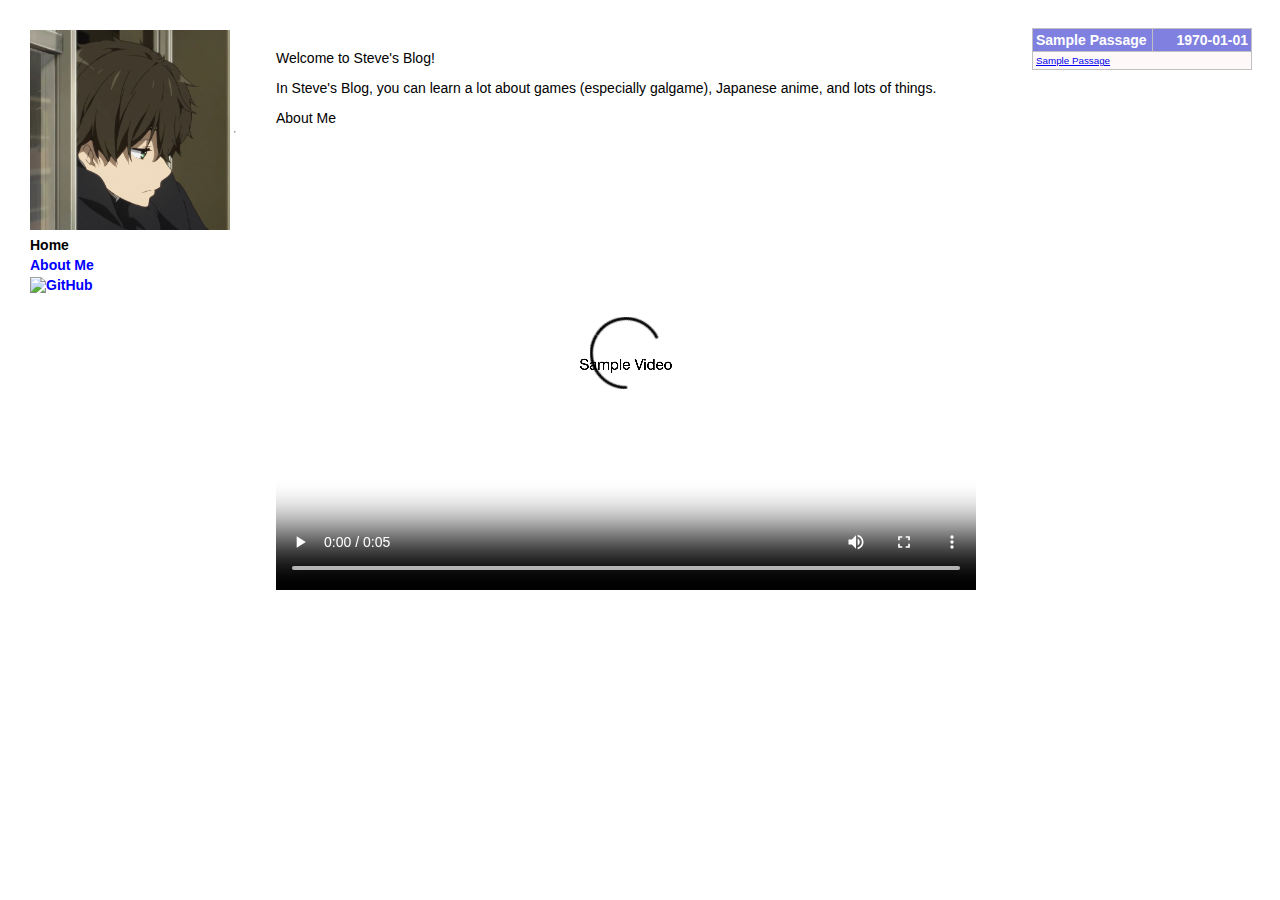
==== index.html @ fb057f3a "Setup basic website" ====
<!doctype html>
<html lang="en">
<link href="/css/index.css" rel="stylesheet" type="text/css"/>
<link href="avatar.jpg" rel="icon"/>
<link href="//github.com" rel="dns-prefetch"/>
<link href="//gitee.com" rel="dns-prefetch"/>
<meta charset="UTF-8" content="text/html" http-equiv="content-type"/>
<head>
    <title>Steve's Blog</title>
</head>
<body>
<table border="0" cellpadding="10" cellspacing="10" class="menu-column" width="100%">
    <tbody>
    <tr>
        <td class="menu-current" valign="top">
            <table border="0" cellpadding="2" cellspacing="0" width="100%">
                <tbody>
                <tr>
                    <td>
                        <img alt="club logo" height="200" src="/avatar.jpg" width="200"/>
                    </td>
                    <td>
                        <hr/>
                    </td>
                </tr>
                </tbody>
            </table>
            <table border="0" cellpadding="2" cellspacing="0" width="100%">
                <tbody>
                <tr>
                    <td><span class="menu-current">Home</span></td>
                </tr>
                <tr>
                    <td><a class="menu-link" href="/about.html">About Me</a></td>
                </tr>
                <tr>
                    <td><a class="menu-link" href="https://github.com/lvwenzhuo2003"><img src="https://github.githubassets.com/pinned-octocat.svg" width="20px" height="20px" title="GitHub" alt="GitHub" style="background-color: #ffffff;"/></a></td>
                </tr>
                </tbody>
            </table>
        </td>
        <td valign="top">
            <table cellpadding="4" cellspacing="4">
                <tbody>
                    <tr>
                        <td>
                            <p>Welcome to Steve's Blog! </p>
                            <p>In Steve's Blog, you can learn a lot about games (especially galgame), Japanese anime, and lots of things. </p>
                            <p>About Me</p>
                            <!--<video src="aboutme.webp" autoplay="0" preload="true"></video>-->
                            <video src="Image001.mp4" height="450" width="700" controls="controls" autoplay="autoplay" preload="auto">Please update your browser to watch this video. </video>
                        </td>
                    </tr>
                </tbody>
            </table>
        </td>
        <td align="right" valign="top" width="300">
            <table border="0" cellpadding="3" cellspacing="1" class="news">
                <tbody>
                <tr class="news-header">
                    <td class="news-title">Sample Passage</td>
                    <td class="news-date">1970-01-01</td>
                </tr>
                <tr class="news">
                    <td class="news-content" colspan="2"><a href="/passages/sample.html" type="text/html">Sample Passage</a>
                    </td>
                </tr>
                </tbody>
            </table>
        </td>
    </tr>
    </tbody>
</table>
</body>
</html>
---- css/index.css ----
BODY {
    color: #000000;
    background-color: #ffffff;
    font-family: DengXian,sans-serif;
    font-size: 14px;
}

TH {
    font-size: 14px;
}

TD {
    font-size: 14px;
}

H1 {
    text-align: center;
    font-size: 16px;
}

H2 {
    text-align: center;
    font-size: 15px;
}

H4 {
    font-size: 14px;
}

TABLE.news {
    background-color: #c0c0c0;
    width: 220px;
}

TR.news-header {
    background-color: #8080E0;
}

TR.news {
    background-color: #FFF8F8;
}

TD.news-title {
    color: #ffffff;
    font-weight: bold;
    width: 55%;
}

TD.news-date {
    color: #ffffff;
    font-weight: bold;
    text-align: right;
}

TD.news-content {
    font-size: 70%;
}

A.menu-link {
    text-align: left;
    font-weight: bold;
    color: #0000ff;
    text-decoration: none;
}

A.menu-link:hover {
    color: #008000;
}

.menu-current {
    text-align: left;
    font-weight: bold;
}

TD.menu-column {
    background-color: #E0E0E0;
    width: 120%;
}

TH.title {
    background-color: #A0E0A0;
}

TD.item {
    background-color: #e0e0e0;
}
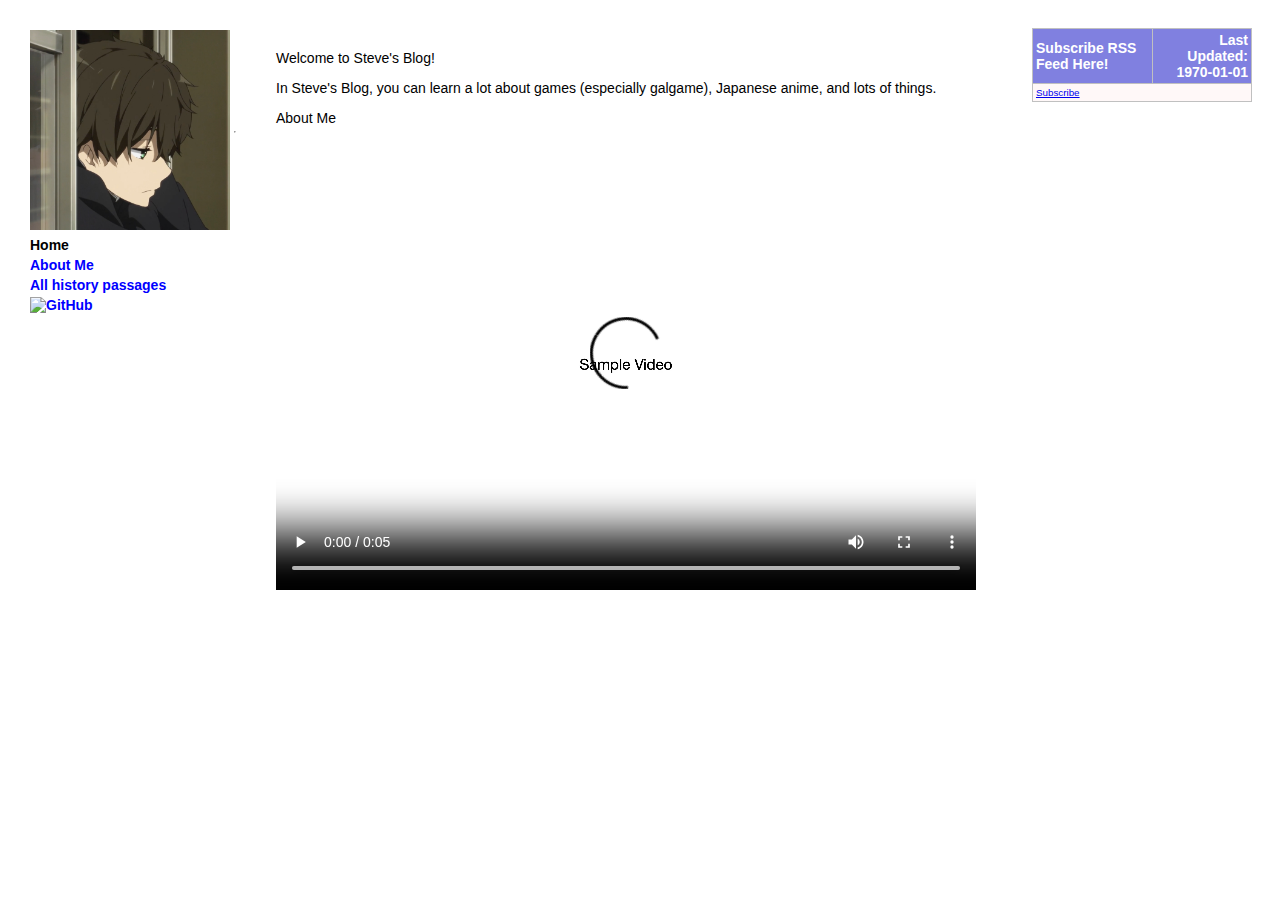
==== commit 77486366: "Update Blog content" ====
--- a/index.html
+++ b/index.html
@@ -6,7 +6,7 @@
 <link href="//gitee.com" rel="dns-prefetch"/>
 <meta charset="UTF-8" content="text/html" http-equiv="content-type"/>
 <head>
-    <title>Steve's Blog</title>
+    <title>Home | Steve's Blog</title>
 </head>
 <body>
 <table border="0" cellpadding="10" cellspacing="10" class="menu-column" width="100%">
@@ -17,7 +17,7 @@
                 <tbody>
                 <tr>
                     <td>
-                        <img alt="club logo" height="200" src="/avatar.jpg" width="200"/>
+                        <img title="avatar" alt="avatar" height="200" src="/avatar.jpg" width="200"/>
                     </td>
                     <td>
                         <hr/>
@@ -34,7 +34,10 @@
                     <td><a class="menu-link" href="/about.html">About Me</a></td>
                 </tr>
                 <tr>
-                    <td><a class="menu-link" href="https://github.com/lvwenzhuo2003"><img src="https://github.githubassets.com/pinned-octocat.svg" width="20px" height="20px" title="GitHub" alt="GitHub" style="background-color: #ffffff;"/></a></td>
+                    <td><a class="menu-link" href="/history.html">All history passages</a></td>
+                </tr>
+                <tr>
+                    <td><a class="menu-link" href="//github.com/lvwenzhuo2003"><img src="//github.githubassets.com/pinned-octocat.svg" width="20px" height="20px" title="GitHub" alt="GitHub" style="background-color: #ffffff;"/></a></td>
                 </tr>
                 </tbody>
             </table>
@@ -47,7 +50,6 @@
                             <p>Welcome to Steve's Blog! </p>
                             <p>In Steve's Blog, you can learn a lot about games (especially galgame), Japanese anime, and lots of things. </p>
                             <p>About Me</p>
-                            <!--<video src="aboutme.webp" autoplay="0" preload="true"></video>-->
                             <video src="Image001.mp4" height="450" width="700" controls="controls" autoplay="autoplay" preload="auto">Please update your browser to watch this video. </video>
                         </td>
                     </tr>
@@ -58,11 +60,11 @@
             <table border="0" cellpadding="3" cellspacing="1" class="news">
                 <tbody>
                 <tr class="news-header">
-                    <td class="news-title">Sample Passage</td>
-                    <td class="news-date">1970-01-01</td>
+                    <td class="news-title">Subscribe RSS Feed Here!</td>
+                    <td class="news-date">Last Updated: 1970-01-01</td>
                 </tr>
                 <tr class="news">
-                    <td class="news-content" colspan="2"><a href="/passages/sample.html" type="text/html">Sample Passage</a>
+                    <td class="news-content" colspan="2"><a href="/subscribe.rss" type="text/html">Subscribe</a>
                     </td>
                 </tr>
                 </tbody>
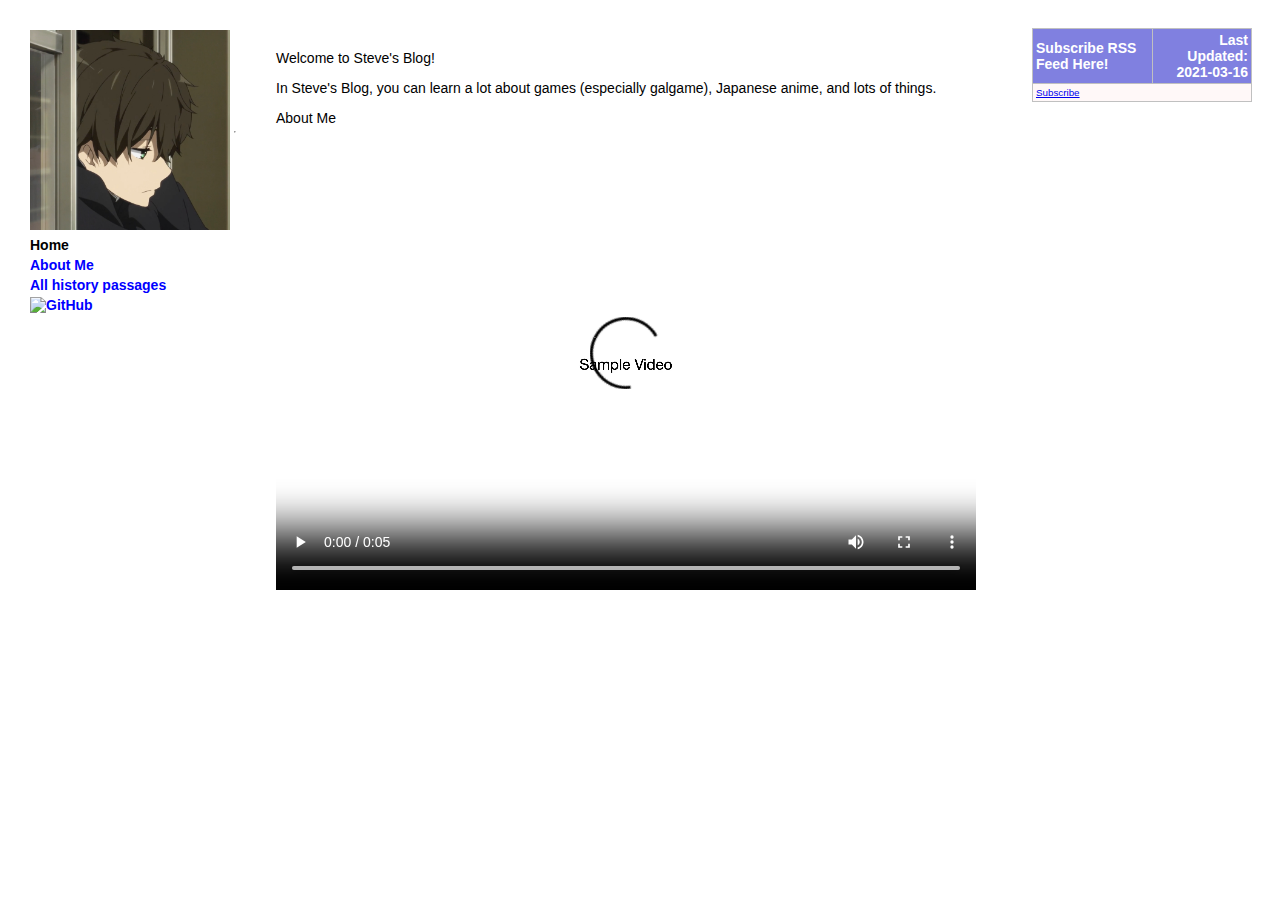
==== commit d8433cb7: "Publish passage" ====
--- a/index.html
+++ b/index.html
@@ -61,7 +61,7 @@
                 <tbody>
                 <tr class="news-header">
                     <td class="news-title">Subscribe RSS Feed Here!</td>
-                    <td class="news-date">Last Updated: 1970-01-01</td>
+                    <td class="news-date">Last Updated: 2021-03-16</td>
                 </tr>
                 <tr class="news">
                     <td class="news-content" colspan="2"><a href="/subscribe.rss" type="text/html">Subscribe</a>
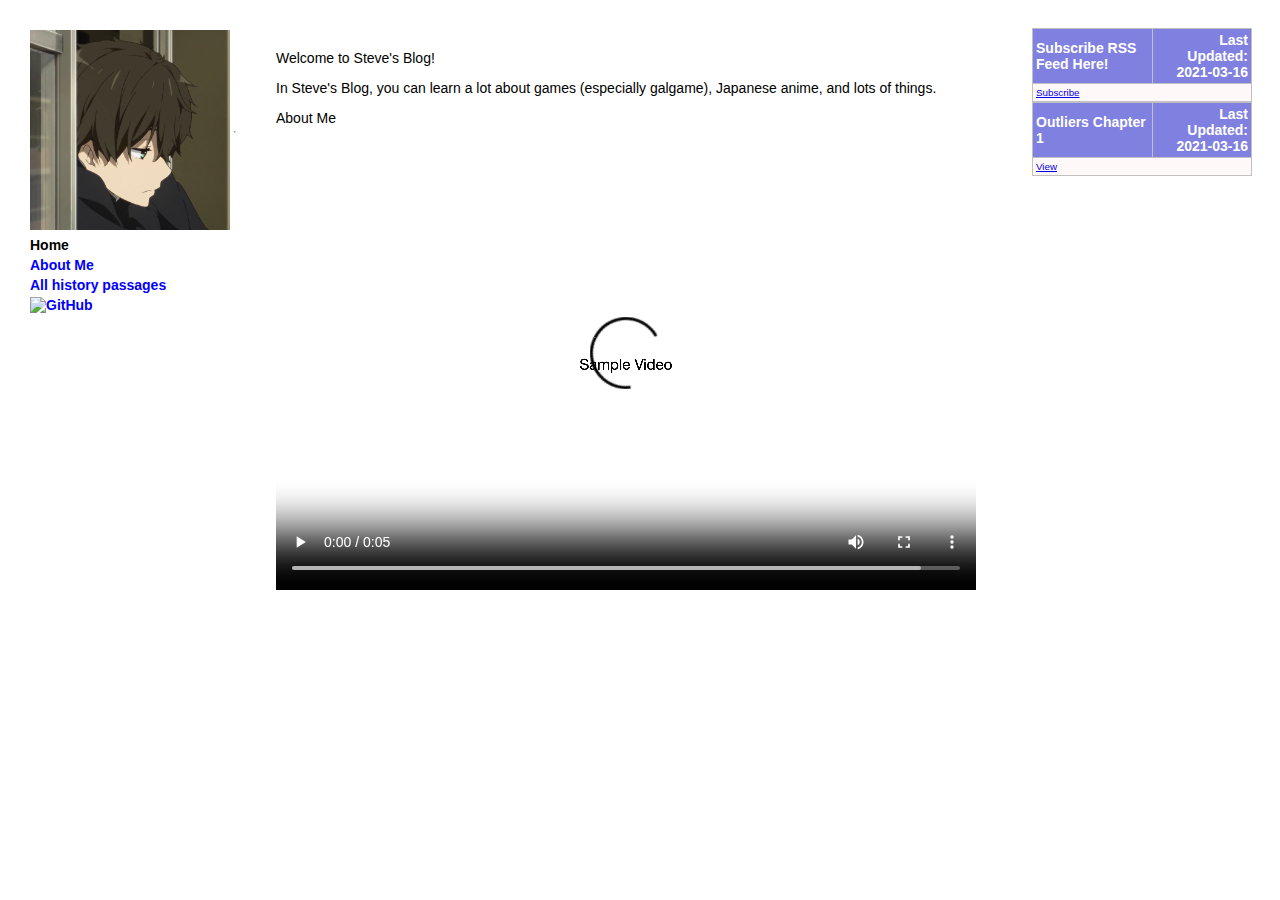
==== commit 4253cce7: "Repair Link not available" ====
--- a/index.html
+++ b/index.html
@@ -69,6 +69,18 @@
                 </tr>
                 </tbody>
             </table>
+            <table border="0" cellpadding="3" cellspacing="1" class="news">
+                <tbody>
+                <tr class="news-header">
+                    <td class="news-title">Outliers Chapter 1</td>
+                    <td class="news-date">Last Updated: 2021-03-16</td>
+                </tr>
+                <tr class="news">
+                    <td class="news-content" colspan="2"><a href="/passages/Outliers/Outliers_1.html" type="text/html">View</a>
+                    </td>
+                </tr>
+                </tbody>
+            </table>
         </td>
     </tr>
     </tbody>
